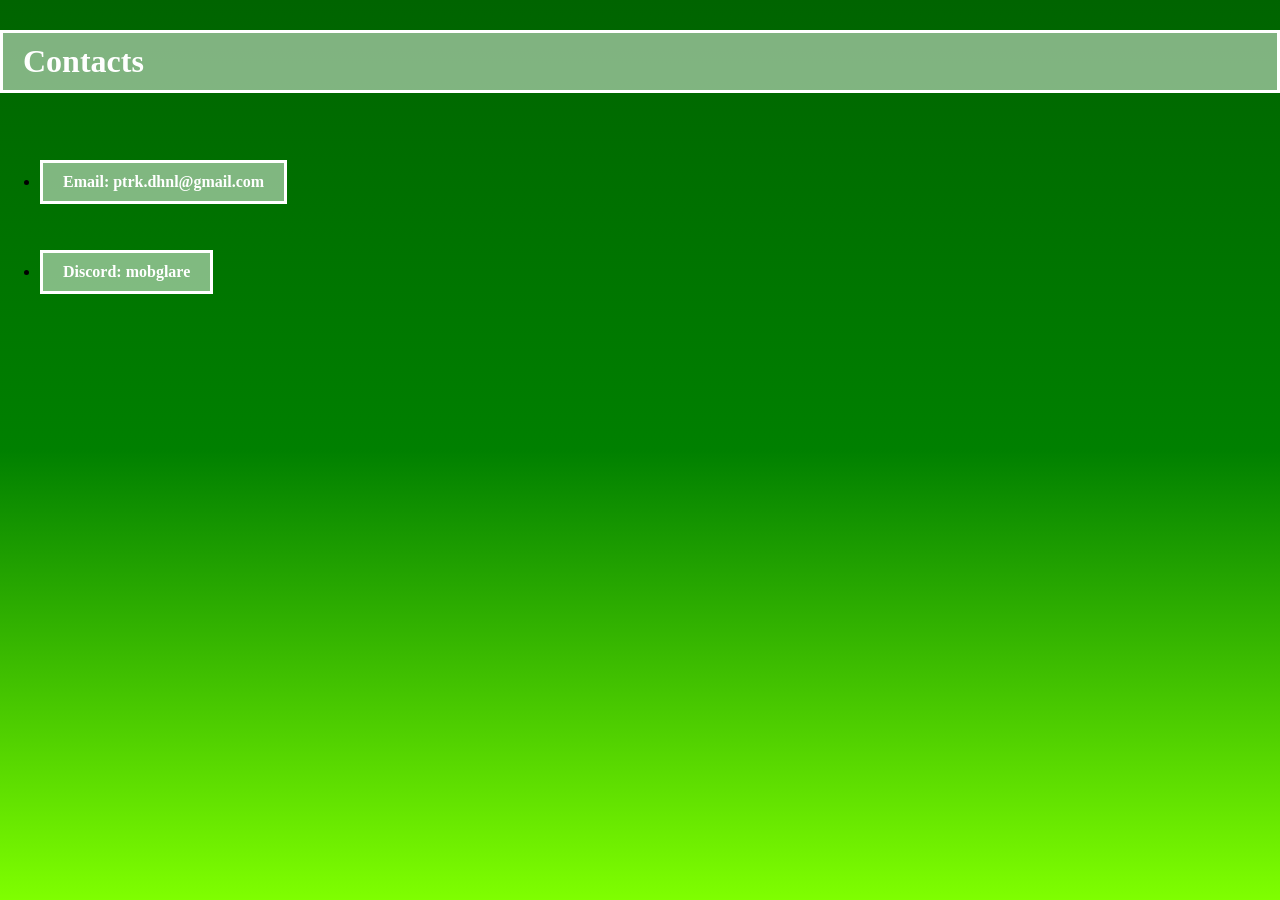
==== contacts/index.html @ 77ac7a19 "Update 1" ====
<!DOCTYPE html>
<html lang="en">
<head>
    <link rel="stylesheet" href="../style.css">
    <meta charset="UTF-8">
    <meta name="viewport" content="width=device-width, initial-scale=1.0">
    <title>MobGlare - Contacts</title>
</head>
<body>
    <h1 class="text">Contacts</h1>
    <ul>
        <li><p class="text">Email: ptrk.dhnl@gmail.com</p></li>
        <li><p class="text">Discord: mobglare</p></li>
    </ul>
</body>
</html>
---- style.css ----
body {
    margin: 0;
    min-height: 100vh;
    display: flex;
    flex-direction: column;
    background-image: linear-gradient(to bottom, darkgreen, green, chartreuse);
    background-attachment: fixed;
}

main {
    flex: 1;
    display: flex;
    align-items: center;
    justify-content: center;
    padding: 20px;
}

footer {
    width: 100%;
    text-align: center;
    padding: 16px 0;
    margin-top: auto;
    color: white;
}

.footer-links {
    display: flex;
    justify-content: center;
    gap: 20px;
    flex-wrap: wrap;
}

.footer-links a {
    font-weight: bold;
    padding: 10px 20px;
    background-color: rgba(255, 255, 255, 0.5);
    color: white;
    border: 3px solid white;
    display: inline-block;
    margin-top: 0;
    text-decoration: none;
}

.nav-links {
    display: flex;
    justify-content: center;
    gap: 20px;
    flex-wrap: wrap;
}

.nav-links a {
    font-weight: bold;
    padding: 10px 20px;
    background-color: rgba(255, 255, 255, 0.5);
    color: white;
    border: 3px solid white;
    display: inline-block;
    margin-top: 0;
    text-decoration: none;
}

.text {
    font-weight: bold;
    padding: 10px 20px;
    background-color: rgba(255, 255, 255, 0.5);
    color: white;
    border: 3px solid white;
    display: inline-block;
    margin-top: 30px;
}
a {
    font-weight: bold;
    padding: 10px 20px;
    background-color: rgba(255, 255, 255, 0.5);
    color: white;
    border: 3px solid white;
    display: inline-block;
    margin-top: 30px;
}
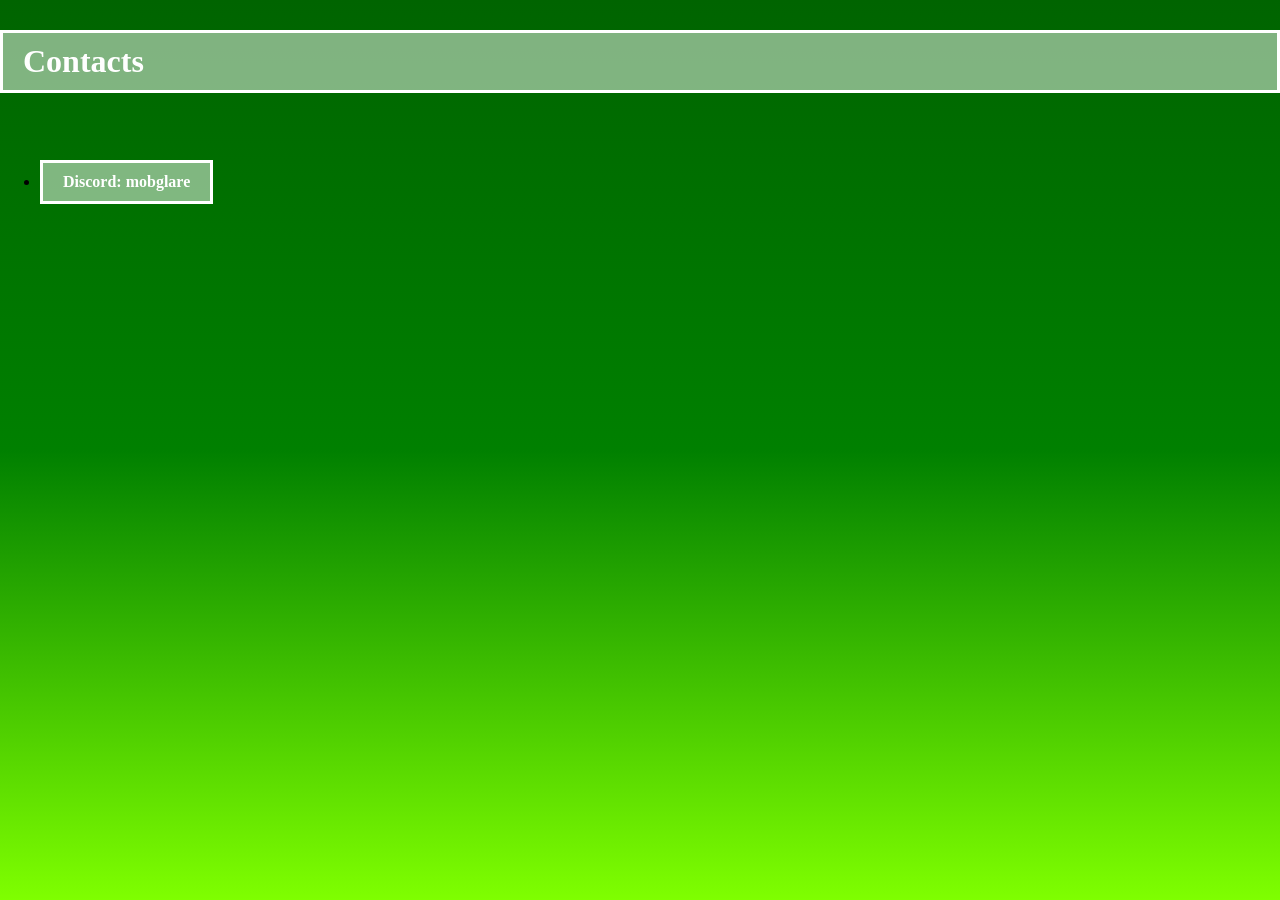
==== commit bdcaefe7: "Update index.html" ====
--- a/contacts/index.html
+++ b/contacts/index.html
@@ -9,7 +9,6 @@
 <body>
     <h1 class="text">Contacts</h1>
     <ul>
-        <li><p class="text">Email: ptrk.dhnl@gmail.com</p></li>
         <li><p class="text">Discord: mobglare</p></li>
     </ul>
 </body>
